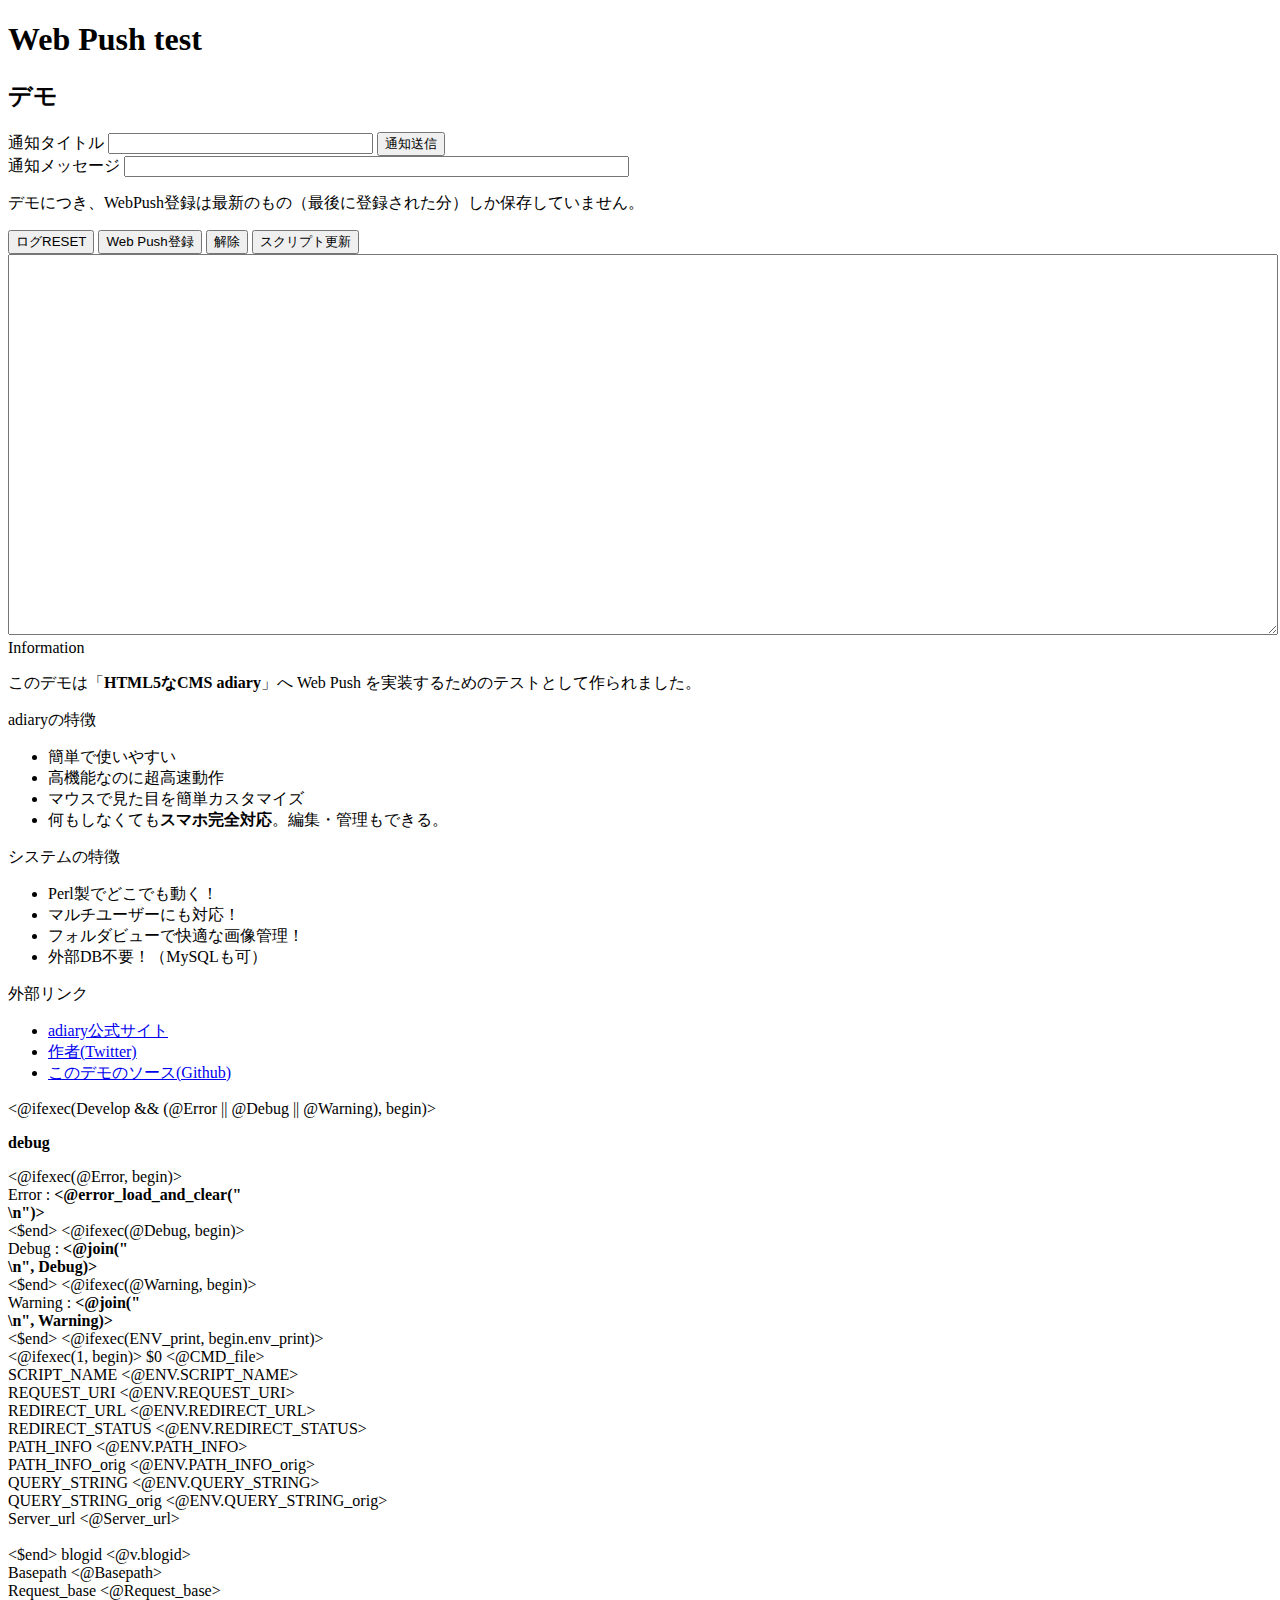
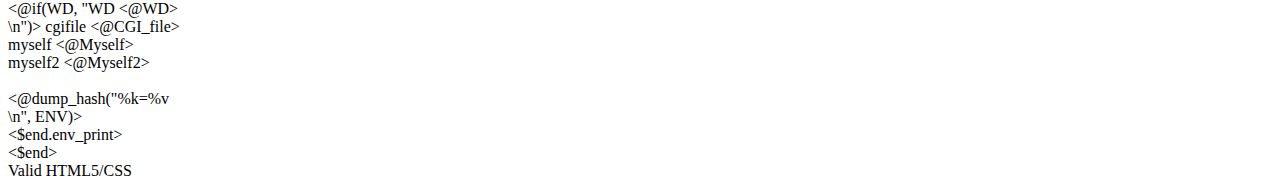
==== skel/index.html @ 4a793f2f "Update" ====
<!DOCTYPE html> 
<html lang="ja">
<head>
<meta charset="UTF-8">
<meta http-equiv="X-UA-Compatible" content="IE=edge">
<meta name="author" content="nabe">
<meta name="robots" content="noindex,nofollow">
<link rel="stylesheet" media="all" href="theme/satsuki2/satsuki2/satsuki2.css" id="theme">
<script src="js/jquery-3.min.js"></script>
<script src="js/main.js"></script>
	<title>Web Push test</title>
</head>
<body>
<div id="adiary-body">
<!--ヘッダ部================================================================-->
<div class="page-title">
<h1>Web Push test</h1>
</div>

<div id="hatena-body">
<!--内容====================================================================-->
<div class="main">

<!--main==========================================================-->
<article>
<h2>デモ</h2>
<div class="body">
	<form id="send-form">
	<input type="hidden" name="action" value="send">
	<input type="hidden" name="icon" value="<@Basepath>theme/icon.png">
	通知タイトル <input type="text" name="title" value="" size="30"> <button>通知送信</button><br>
	通知メッセージ <input type="text" name="body" value="" size="60"><br>
	</form>
	<p>デモにつき、WebPush登録は最新のもの（最後に登録された分）しか保存していません。</p>
	<div>
	<button type="button" id="reset">ログRESET</button>
	<button type="button" id="push-regist">Web Push登録</button>
	<button type="button" id="push-unregist">解除</button>
	<button type="button" id="update-regist">スクリプト更新</button>
	</div>

	<textarea id="log" rows="25" style="width: 100%" readonly></textarea>
</div>
</article>

</div><!-- end of main -->
<!--サイドメニュー==========================================================-->
<aside id="sidebar">
<div id="side-a">

<div class="hatena-module" id="side-information">
<div class="hatena-moduletitle">Information</div>
<div class="hatena-modulebody">
<p>このデモは「<strong>HTML5なCMS adiary</strong>」へ Web Push を実装するためのテストとして作られました。</p>
</div> <!-- hatena-modulebody -->
</div> <!-- hatena-module -->

<div class="hatena-module">
<div class="hatena-moduletitle">adiaryの特徴</div>
<div class="hatena-modulebody">
<ul class="hatena-section">
	<li>簡単で使いやすい</li>
	<li>高機能なのに超高速動作</li>
	<li>マウスで見た目を簡単カスタマイズ</li>
	<li>何もしなくても<strong>スマホ完全対応</strong>。編集・管理もできる。</li>
</ul>
</div> <!-- hatena-modulebody -->
</div> <!-- hatena-module -->



<div class="hatena-module">
<div class="hatena-moduletitle">システムの特徴</div>
<div class="hatena-modulebody">
<ul class="hatena-section">
	<li>Perl製でどこでも動く！</li>
	<li>マルチユーザーにも対応！</li>
	<li>フォルダビューで快適な画像管理！</li>
	<li>外部DB不要！（MySQLも可）</li>
</ul>
</div> <!-- hatena-modulebody -->
</div> <!-- hatena-module -->




<div class="hatena-module">
<div class="hatena-moduletitle">外部リンク</div>
<div class="hatena-modulebody">
<ul class="hatena-section">
<li><a href="http://adiary.org/">adiary公式サイト</a></li>
<li><a href="https://twitter.com/nabe_abk">作者(Twitter)</a></li>
<li><a href="https://github.com/nabe-abk/webpush">このデモのソース(Github)</a></li>
</ul>
</div> <!-- hatena-modulebody -->
</div> <!-- hatena-module -->

</div> <!-- End of side-a -->
<div id="side-b"></div>
</aside> <!-- End of sidebar -->



<@ifexec(Develop && (@Error || @Debug || @Warning), begin)>
<div class="main add-main">
<p><strong>debug</strong></p>

<@ifexec(@Error, begin)>
<div class="debug">
Error : <strong><@error_load_and_clear("<br>\n")></strong><br>
</div>
<$end>
<@ifexec(@Debug, begin)>
<div class="debug">
Debug : <strong><@join("<br>\n", Debug)></strong><br>
</div>
<$end>
<@ifexec(@Warning, begin)>
<div class="debug">
Warning : <strong><@join("<br>\n", Warning)></strong><br>
</div>
<$end>
<@ifexec(ENV_print, begin.env_print)>
<div class="small debug mono">
<@ifexec(1, begin)>
$0 <@CMD_file><br>
SCRIPT_NAME <@ENV.SCRIPT_NAME><br>
REQUEST_URI <@ENV.REQUEST_URI><br>
REDIRECT_URL <@ENV.REDIRECT_URL><br>
REDIRECT_STATUS <@ENV.REDIRECT_STATUS><br>
PATH_INFO <@ENV.PATH_INFO><br>
PATH_INFO_orig <@ENV.PATH_INFO_orig><br>
QUERY_STRING <@ENV.QUERY_STRING><br>
QUERY_STRING_orig <@ENV.QUERY_STRING_orig><br>
Server_url <@Server_url><br>
<br>
<$end>
blogid <@v.blogid><br>
Basepath <@Basepath><br>
Request_base <@Request_base><br>
<@if(WD, "WD <@WD><br>\n")>
cgifile <@CGI_file><br>
myself  <@Myself><br>
myself2 <@Myself2><br>
<br>
<@dump_hash("%k=%v<br>\n", ENV)>
</div>
<$end.env_print>
</div>
<$end>



<!--End of body ============================================================-->
</div> <!-- End of #hatena-body -->
<!--フッタ-->
<footer id="footer">Valid HTML5/CSS</footer>
</div> <!-- End of #adiary-body -->

<div style="display:none">
<span id="js-myself"><@Myself></span>
<span id="spub"><@v.dat.spub></span>
</div>

</body>
</html>
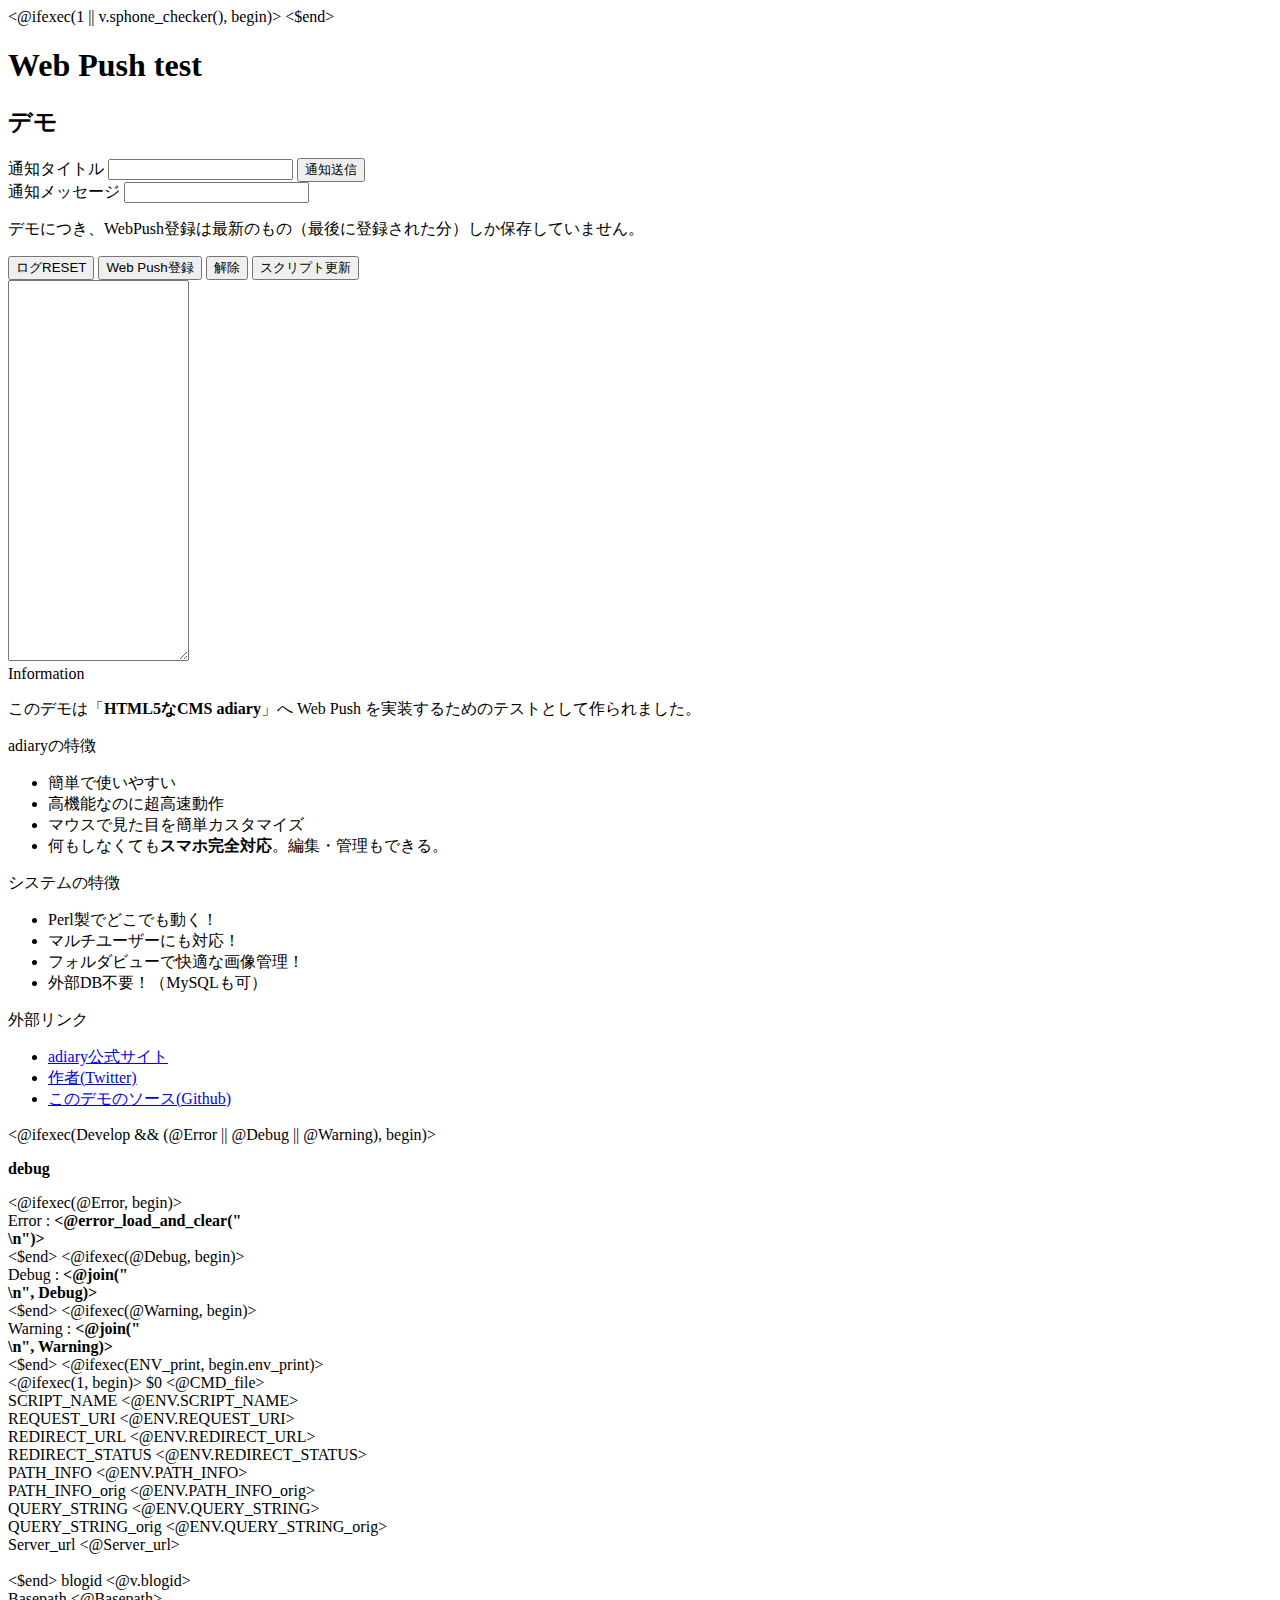
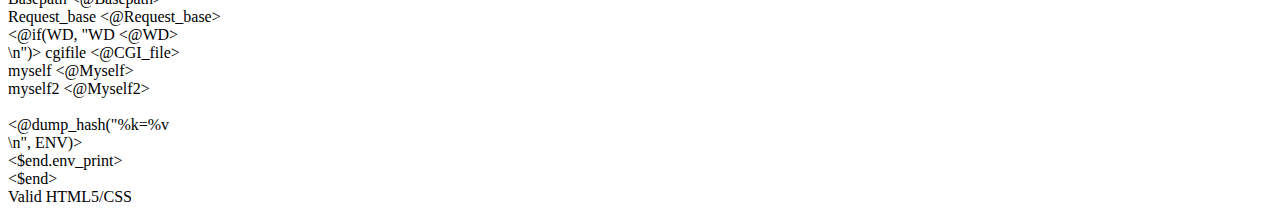
==== commit 9cd5e7bd: "Update: for smartphone" ====
--- a/skel/index.html
+++ b/skel/index.html
@@ -5,12 +5,16 @@
 <meta http-equiv="X-UA-Compatible" content="IE=edge">
 <meta name="author" content="nabe">
 <meta name="robots" content="noindex,nofollow">
+<link rel="stylesheet" media="all" href="theme/base.css" id="theme">
 <link rel="stylesheet" media="all" href="theme/satsuki2/satsuki2/satsuki2.css" id="theme">
+<@ifexec(1 || v.sphone_checker(), begin)>
+<link rel="stylesheet" media="all" href="theme/satsuki2/satsuki2/sphone.css">
+<$end>
 <script src="js/jquery-3.min.js"></script>
 <script src="js/main.js"></script>
 	<title>Web Push test</title>
 </head>
-<body>
+<body id="body">
 <div id="adiary-body">
 <!--ヘッダ部================================================================-->
 <div class="page-title">
@@ -28,8 +32,8 @@
 	<form id="send-form">
 	<input type="hidden" name="action" value="send">
 	<input type="hidden" name="icon" value="<@Basepath>theme/icon.png">
-	通知タイトル <input type="text" name="title" value="" size="30"> <button>通知送信</button><br>
-	通知メッセージ <input type="text" name="body" value="" size="60"><br>
+	通知タイトル <input type="text" name="title" value="" class="w200"> <button>通知送信</button><br>
+	通知メッセージ <input type="text" name="body" value="" class="w300"><br>
 	</form>
 	<p>デモにつき、WebPush登録は最新のもの（最後に登録された分）しか保存していません。</p>
 	<div>
@@ -39,7 +43,7 @@
 	<button type="button" id="update-regist">スクリプト更新</button>
 	</div>
 
-	<textarea id="log" rows="25" style="width: 100%" readonly></textarea>
+	<textarea id="log" rows="25" class="w100p" readonly></textarea>
 </div>
 </article>
 
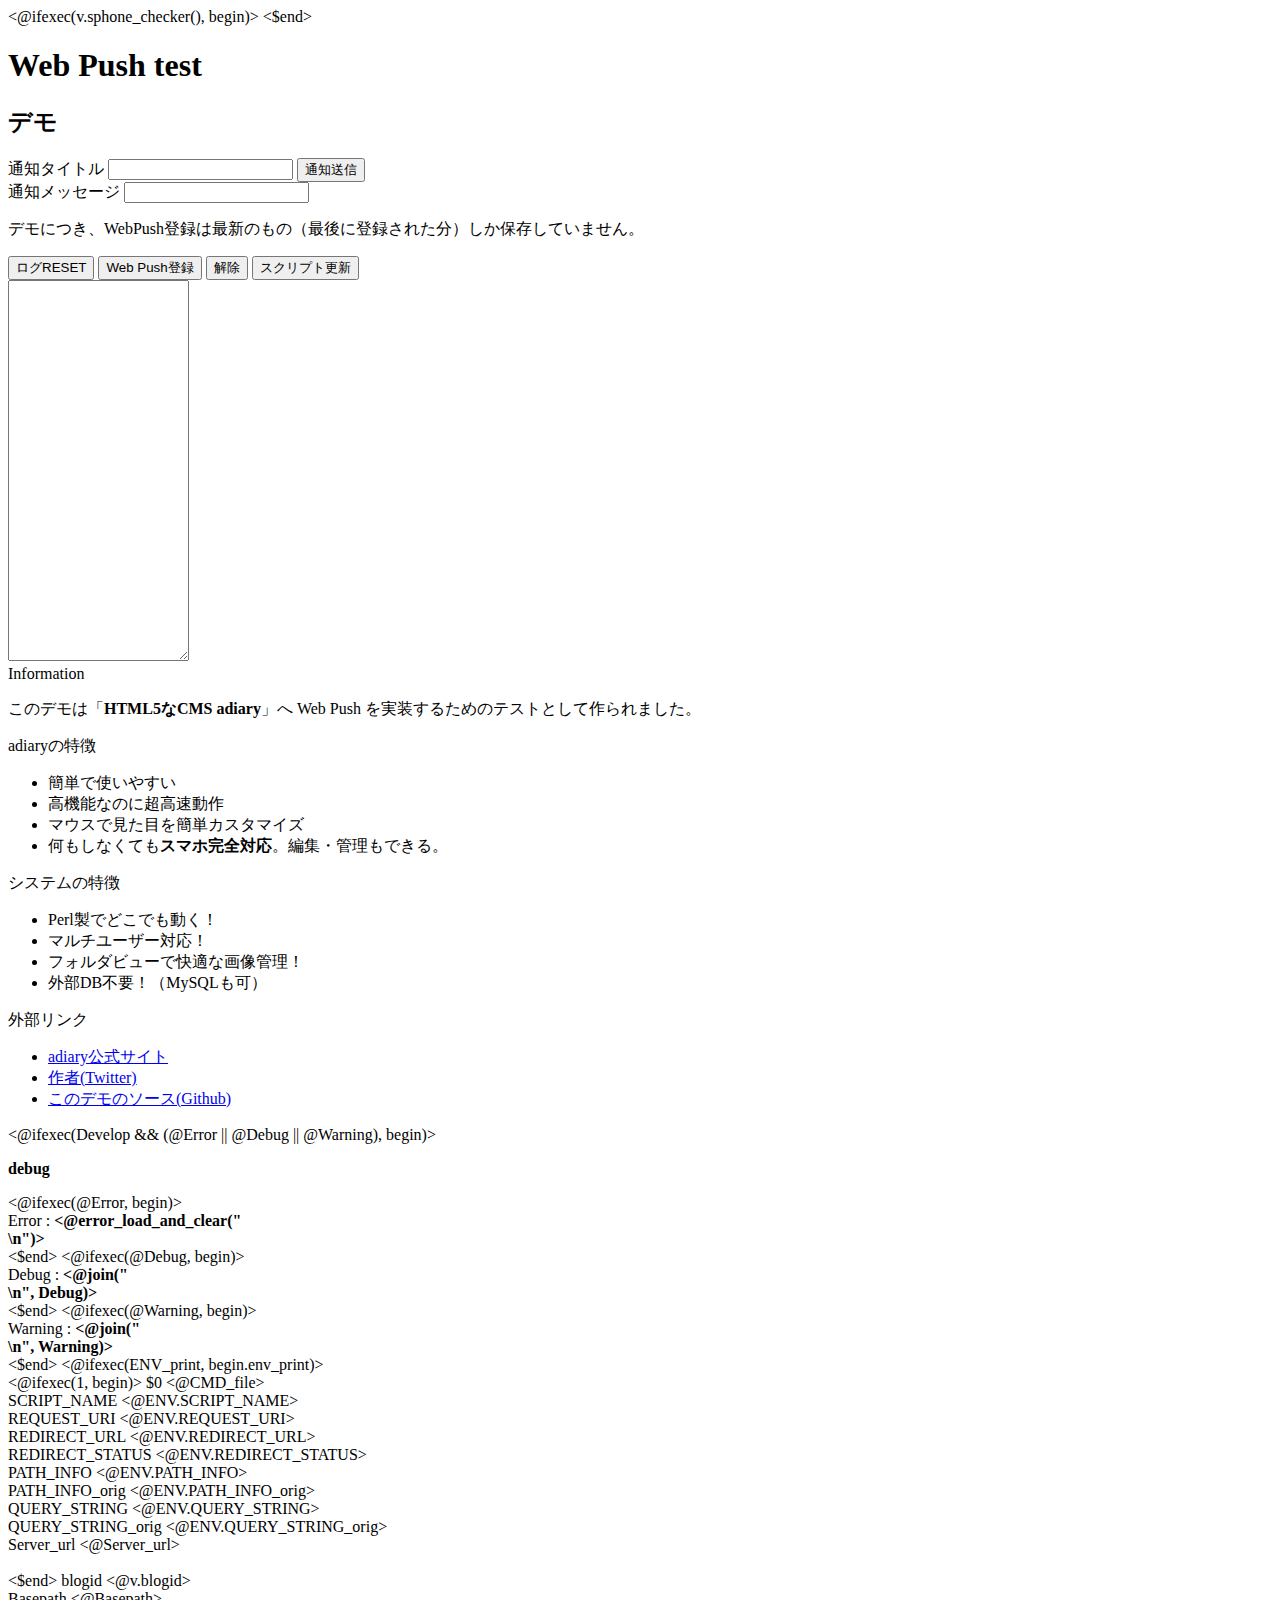
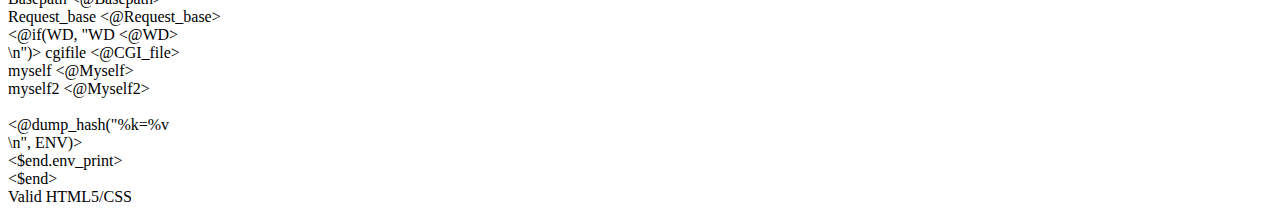
==== commit d416d289: "Update: css" ====
--- a/skel/index.html
+++ b/skel/index.html
@@ -7,7 +7,8 @@
 <meta name="robots" content="noindex,nofollow">
 <link rel="stylesheet" media="all" href="theme/base.css" id="theme">
 <link rel="stylesheet" media="all" href="theme/satsuki2/satsuki2/satsuki2.css" id="theme">
-<@ifexec(1 || v.sphone_checker(), begin)>
+<@ifexec(v.sphone_checker(), begin)>
+<meta name="viewport" id="viewport" content="width=device-width">
 <link rel="stylesheet" media="all" href="theme/satsuki2/satsuki2/sphone.css">
 <$end>
 <script src="js/jquery-3.min.js"></script>
@@ -21,12 +22,12 @@
 <h1>Web Push test</h1>
 </div>
 
-<div id="hatena-body">
+<div id="hatena-body"><div>
 <!--内容====================================================================-->
 <div class="main">
 
 <!--main==========================================================-->
-<article>
+<article class="article">
 <h2>デモ</h2>
 <div class="body">
 	<form id="send-form">
@@ -78,7 +79,7 @@
 <div class="hatena-modulebody">
 <ul class="hatena-section">
 	<li>Perl製でどこでも動く！</li>
-	<li>マルチユーザーにも対応！</li>
+	<li>マルチユーザー対応！</li>
 	<li>フォルダビューで快適な画像管理！</li>
 	<li>外部DB不要！（MySQLも可）</li>
 </ul>
@@ -156,7 +157,7 @@
 
 
 <!--End of body ============================================================-->
-</div> <!-- End of #hatena-body -->
+</div></div> <!-- End of #hatena-body -->
 <!--フッタ-->
 <footer id="footer">Valid HTML5/CSS</footer>
 </div> <!-- End of #adiary-body -->
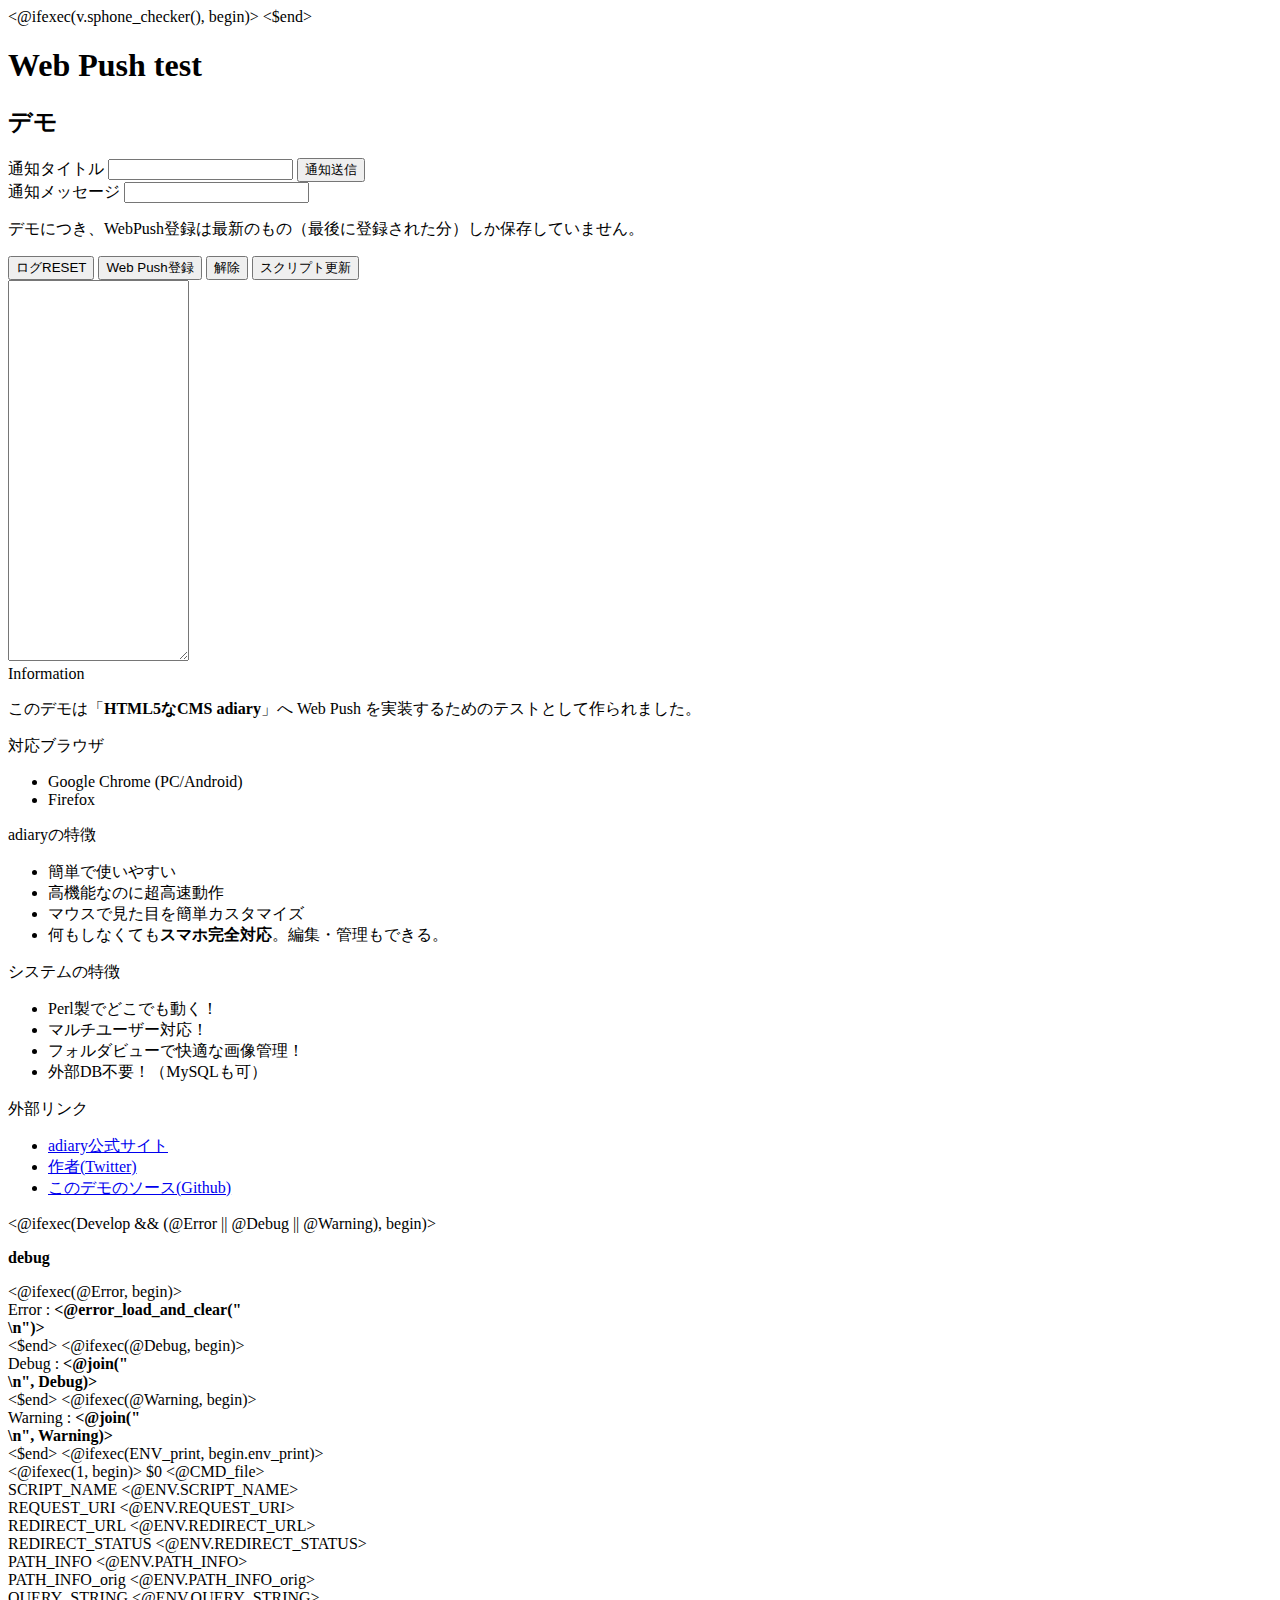
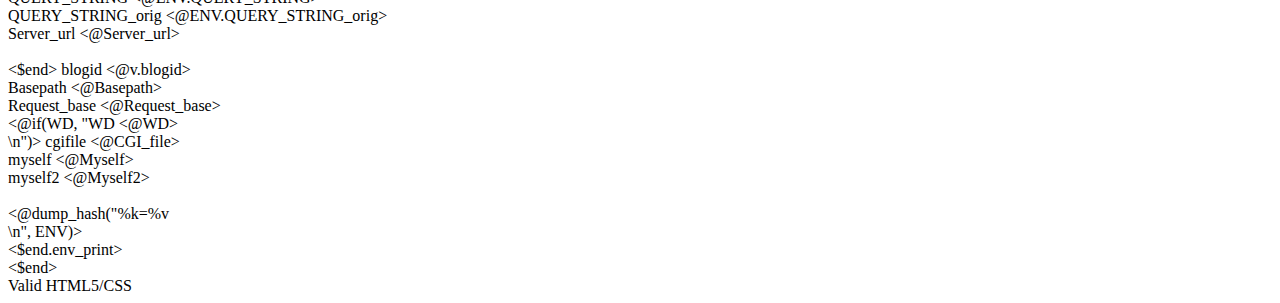
==== commit 9bcaf4be: "Update: for aes128gcm test" ====
--- a/skel/index.html
+++ b/skel/index.html
@@ -13,7 +13,7 @@
 <$end>
 <script src="js/jquery-3.min.js"></script>
 <script src="js/main.js"></script>
-	<title>Web Push test</title>
+	<title>Web Push (ServiceWorker) test</title>
 </head>
 <body id="body">
 <div id="adiary-body">
@@ -57,6 +57,16 @@
 <div class="hatena-moduletitle">Information</div>
 <div class="hatena-modulebody">
 <p>このデモは「<strong>HTML5なCMS adiary</strong>」へ Web Push を実装するためのテストとして作られました。</p>
+</div> <!-- hatena-modulebody -->
+</div> <!-- hatena-module -->
+
+<div class="hatena-module">
+<div class="hatena-moduletitle">対応ブラウザ</div>
+<div class="hatena-modulebody">
+<ul class="hatena-section">
+	<li>Google Chrome (PC/Android)</li>
+	<li>Firefox</li>
+</ul>
 </div> <!-- hatena-modulebody -->
 </div> <!-- hatena-module -->
 
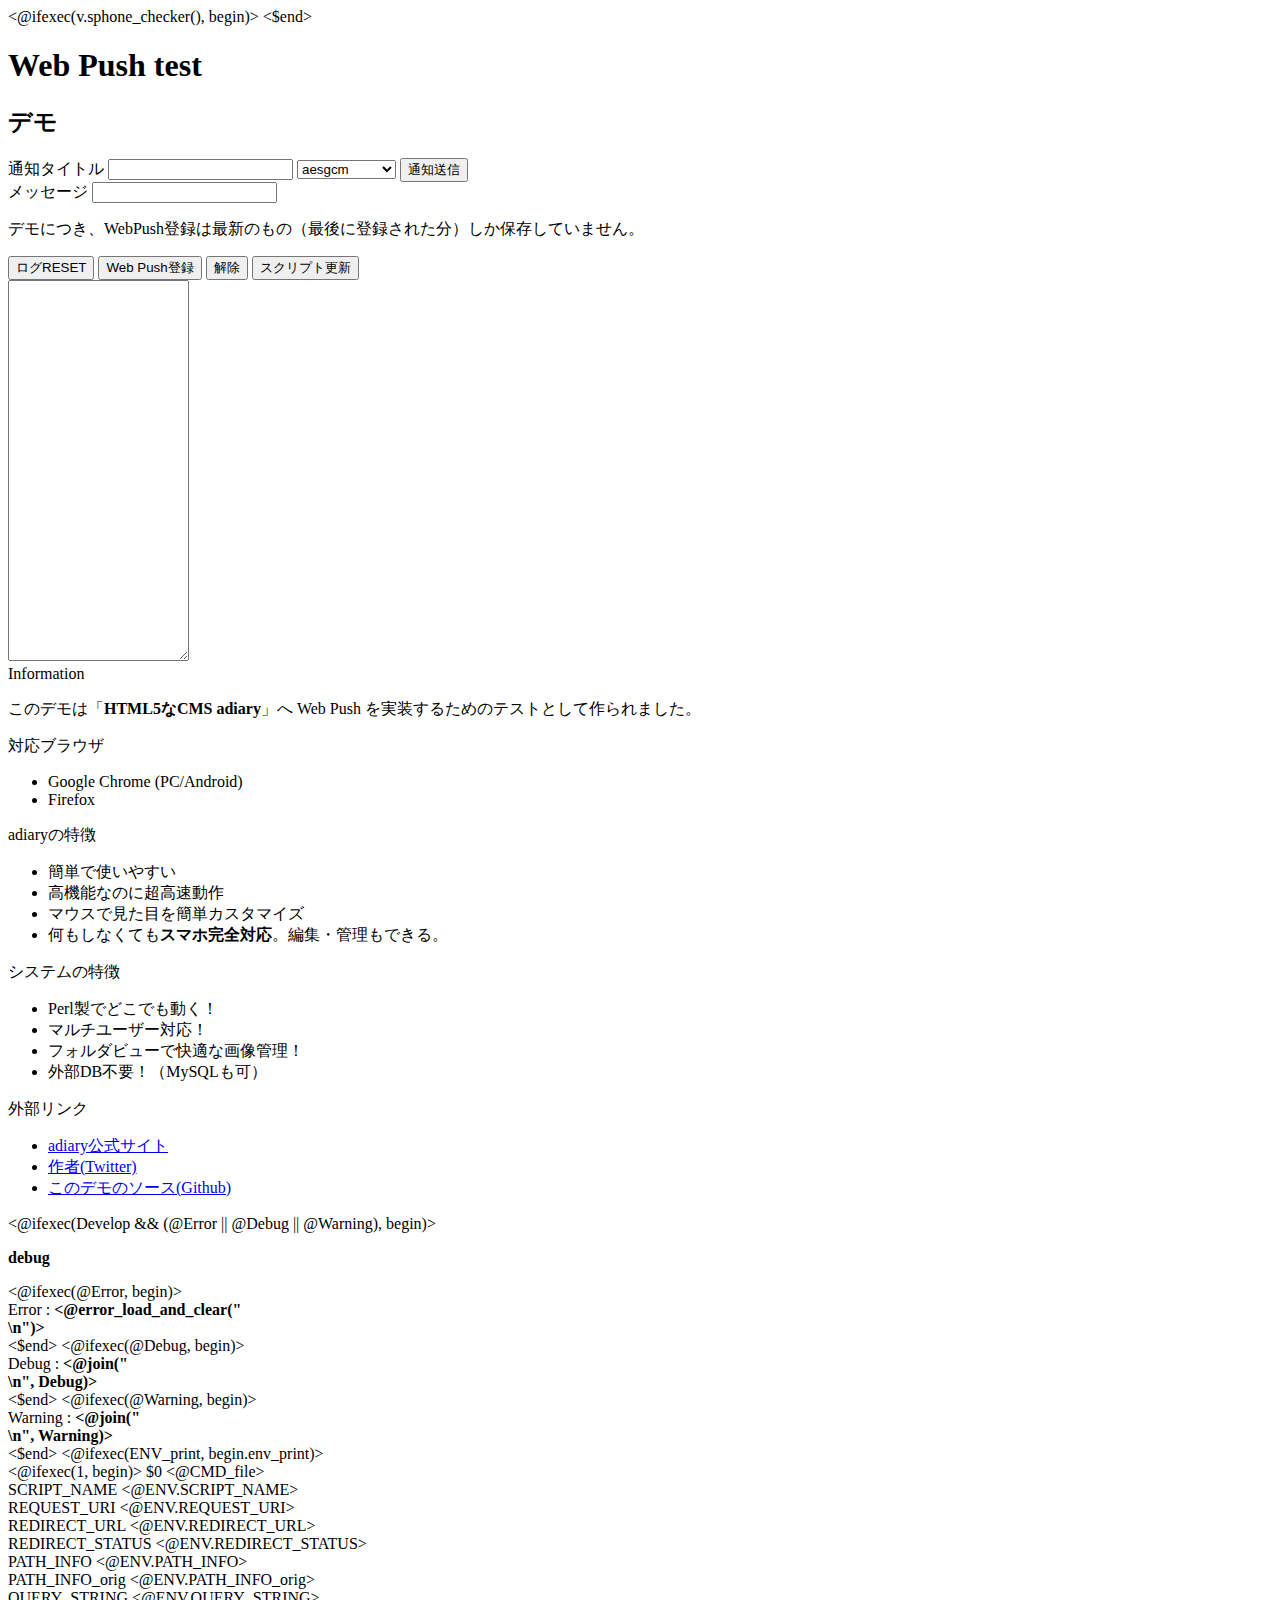
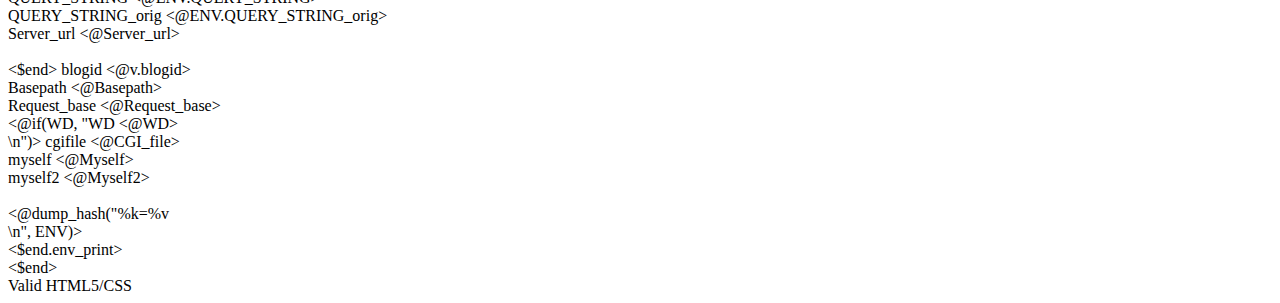
==== commit 6e2c4e1c: "Add: Encoding select" ====
--- a/skel/index.html
+++ b/skel/index.html
@@ -33,8 +33,13 @@
 	<form id="send-form">
 	<input type="hidden" name="action" value="send">
 	<input type="hidden" name="icon" value="<@Basepath>theme/icon.png">
-	通知タイトル <input type="text" name="title" value="" class="w200"> <button>通知送信</button><br>
-	通知メッセージ <input type="text" name="body" value="" class="w300"><br>
+	通知タイトル <input type="text" name="title" value="" class="w200">
+	<select name="encoding">
+		<option value="aesgcm">aesgcm</option>
+		<option value="aes128gcm"<@if(v.AES128GCM,' selected')>>aes128gcm</option>
+	</select>
+	<button>通知送信</button><br>
+	メッセージ <input type="text" name="body" value="" class="w300"><br>
 	</form>
 	<p>デモにつき、WebPush登録は最新のもの（最後に登録された分）しか保存していません。</p>
 	<div>
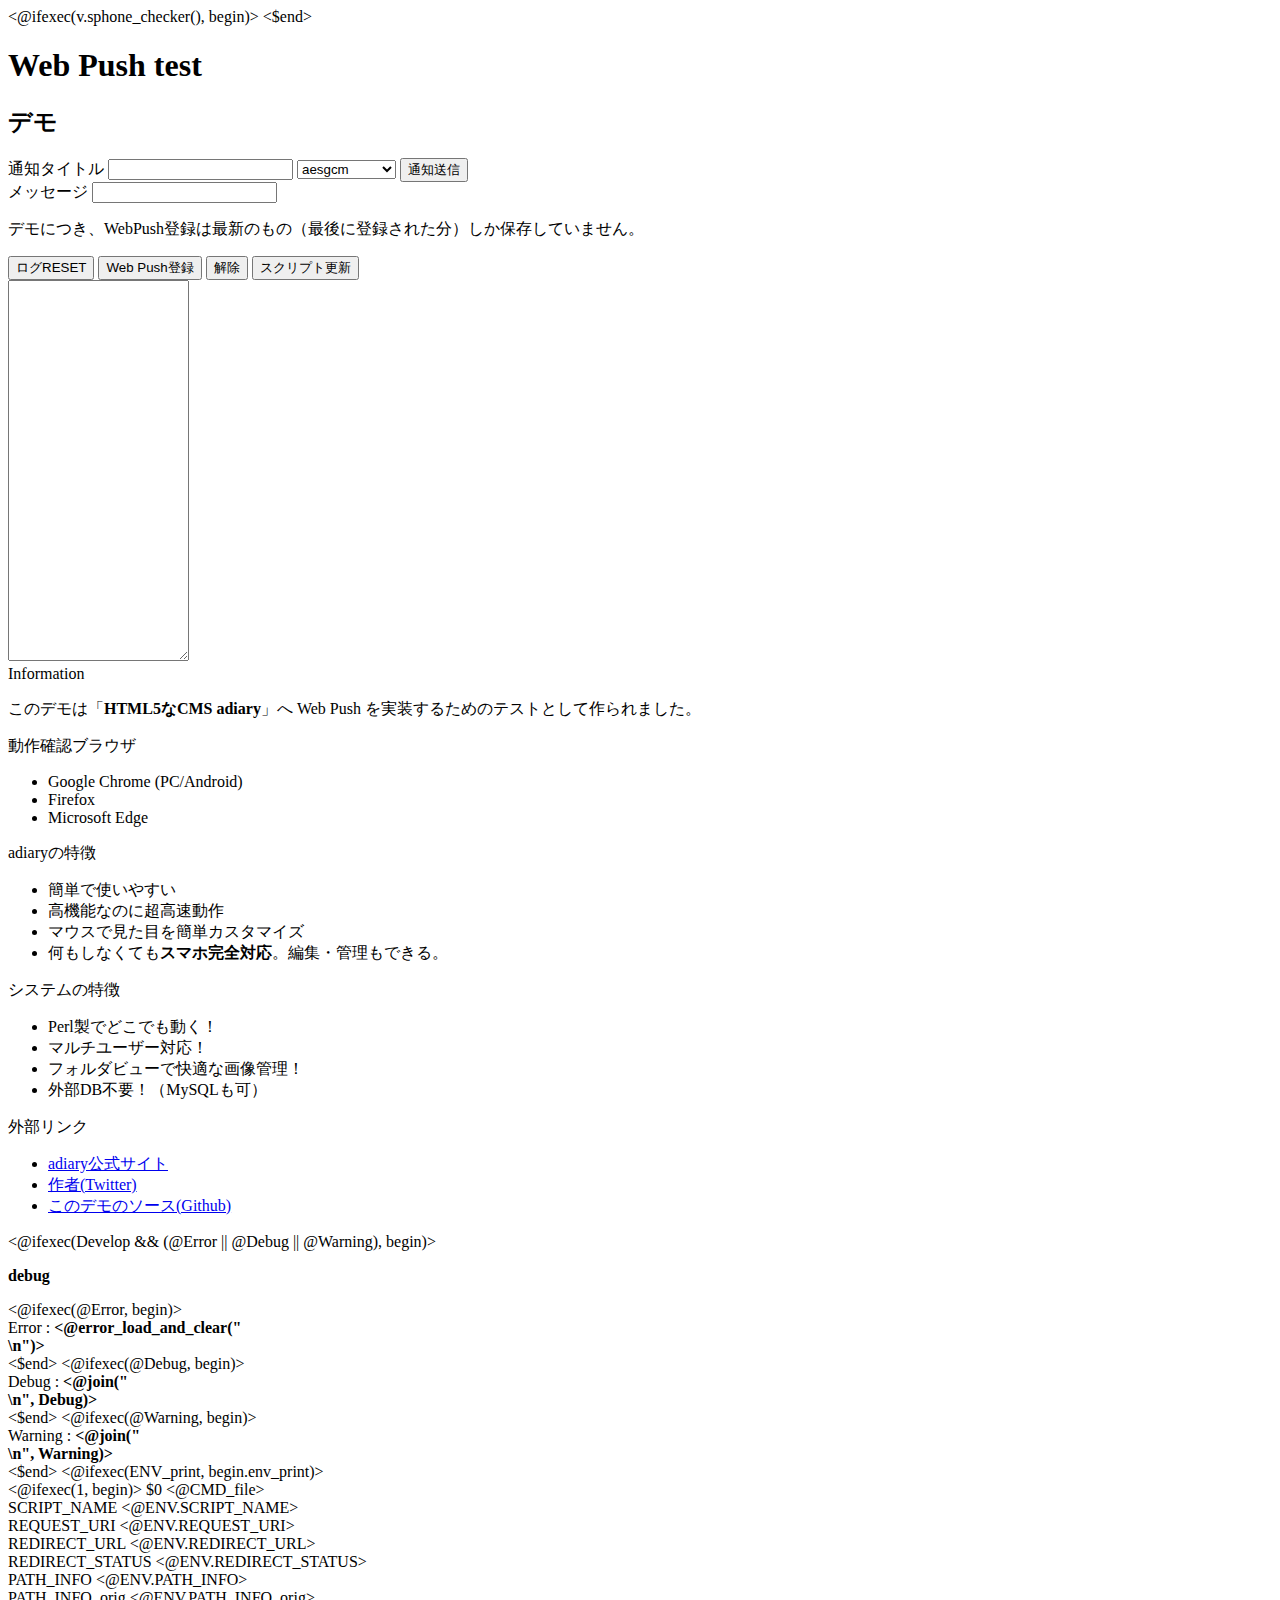
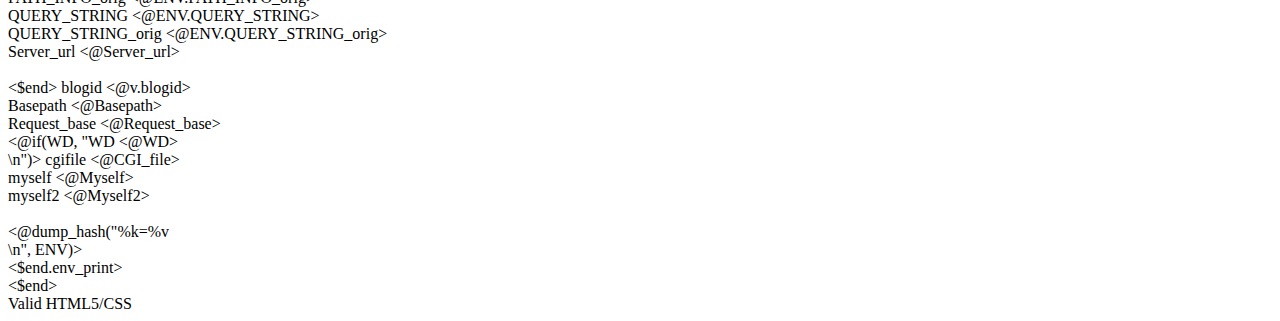
==== commit a60bb99e: "Update: index.html" ====
--- a/skel/index.html
+++ b/skel/index.html
@@ -66,11 +66,12 @@
 </div> <!-- hatena-module -->
 
 <div class="hatena-module">
-<div class="hatena-moduletitle">対応ブラウザ</div>
+<div class="hatena-moduletitle">動作確認ブラウザ</div>
 <div class="hatena-modulebody">
 <ul class="hatena-section">
 	<li>Google Chrome (PC/Android)</li>
 	<li>Firefox</li>
+	<li>Microsoft Edge</li>
 </ul>
 </div> <!-- hatena-modulebody -->
 </div> <!-- hatena-module -->
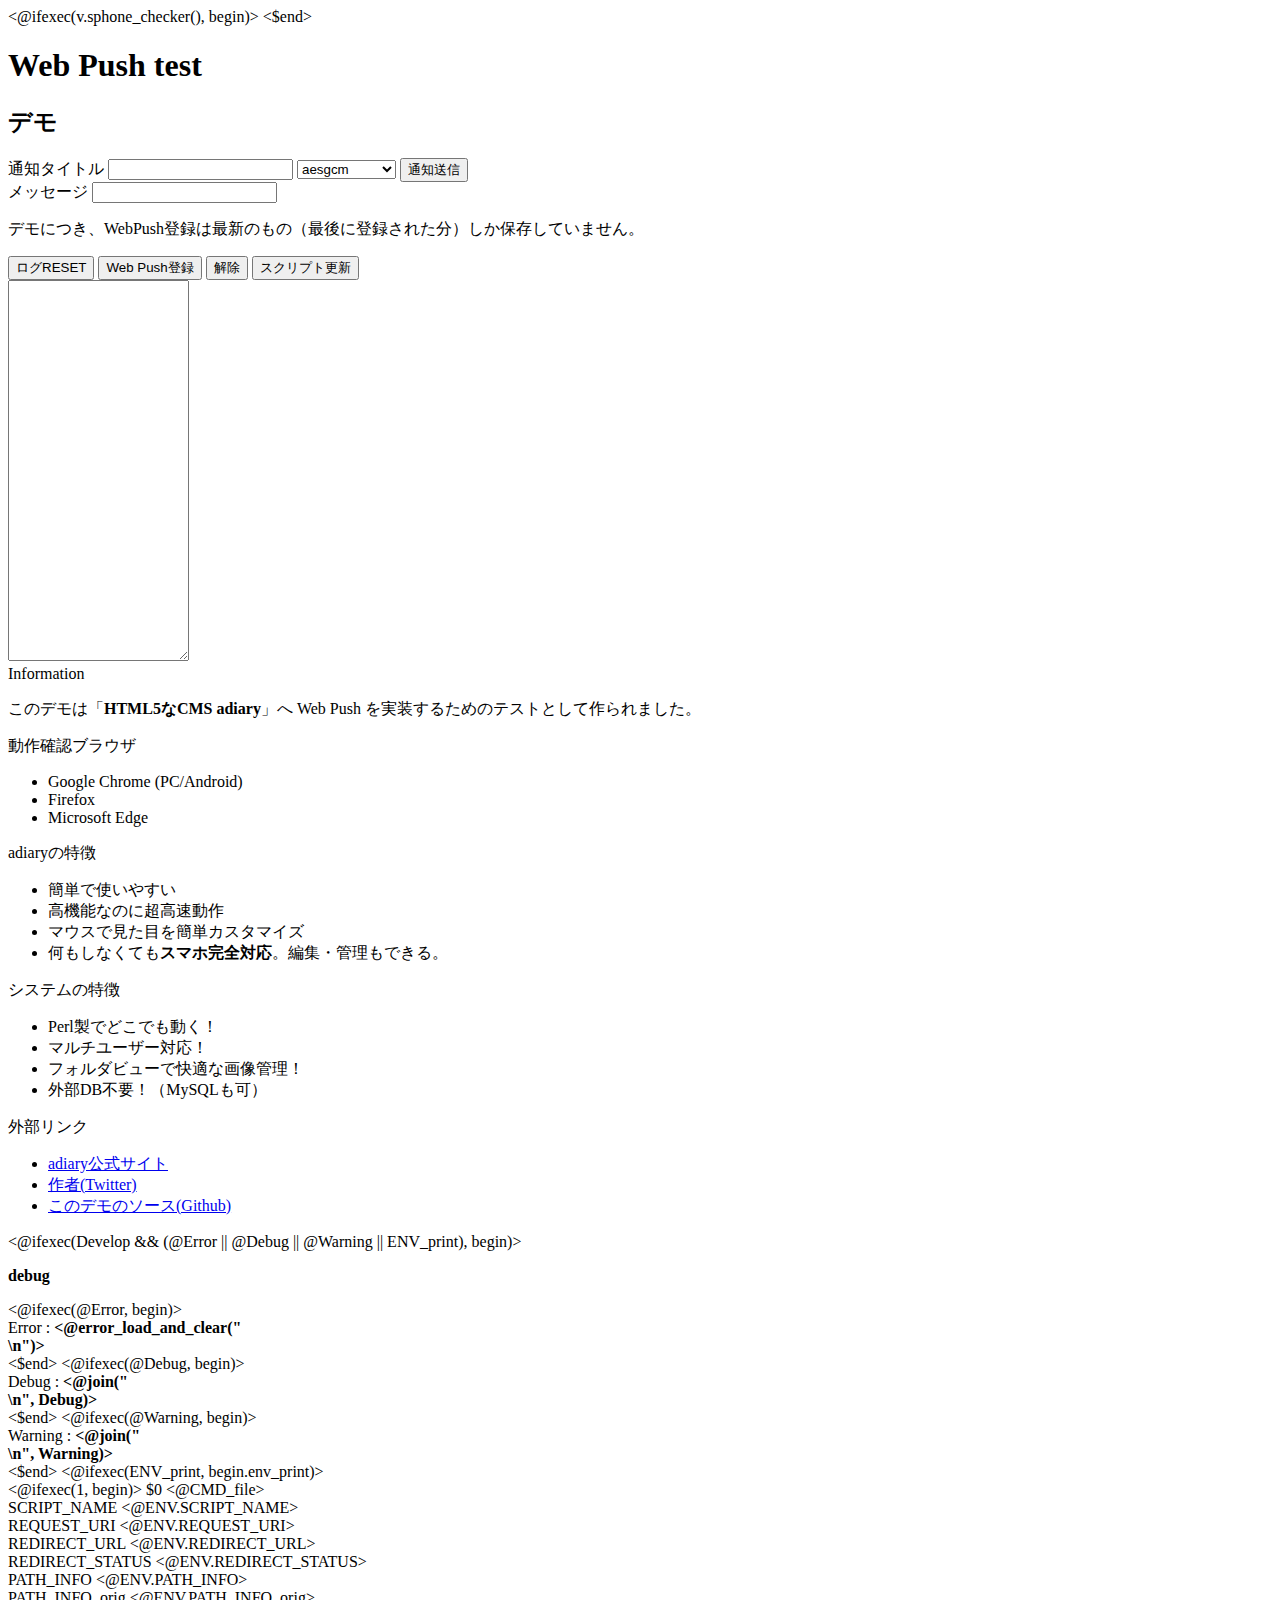
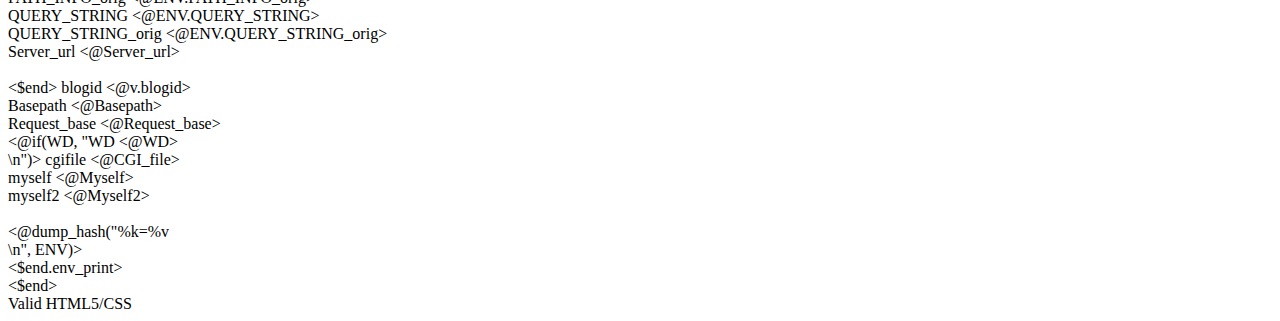
==== commit a3e745e8: "Update: Base.pm and env print of index.html" ====
--- a/skel/index.html
+++ b/skel/index.html
@@ -122,7 +122,7 @@
 
 
 
-<@ifexec(Develop && (@Error || @Debug || @Warning), begin)>
+<@ifexec(Develop && (@Error || @Debug || @Warning || ENV_print), begin)>
 <div class="main add-main">
 <p><strong>debug</strong></p>
 
